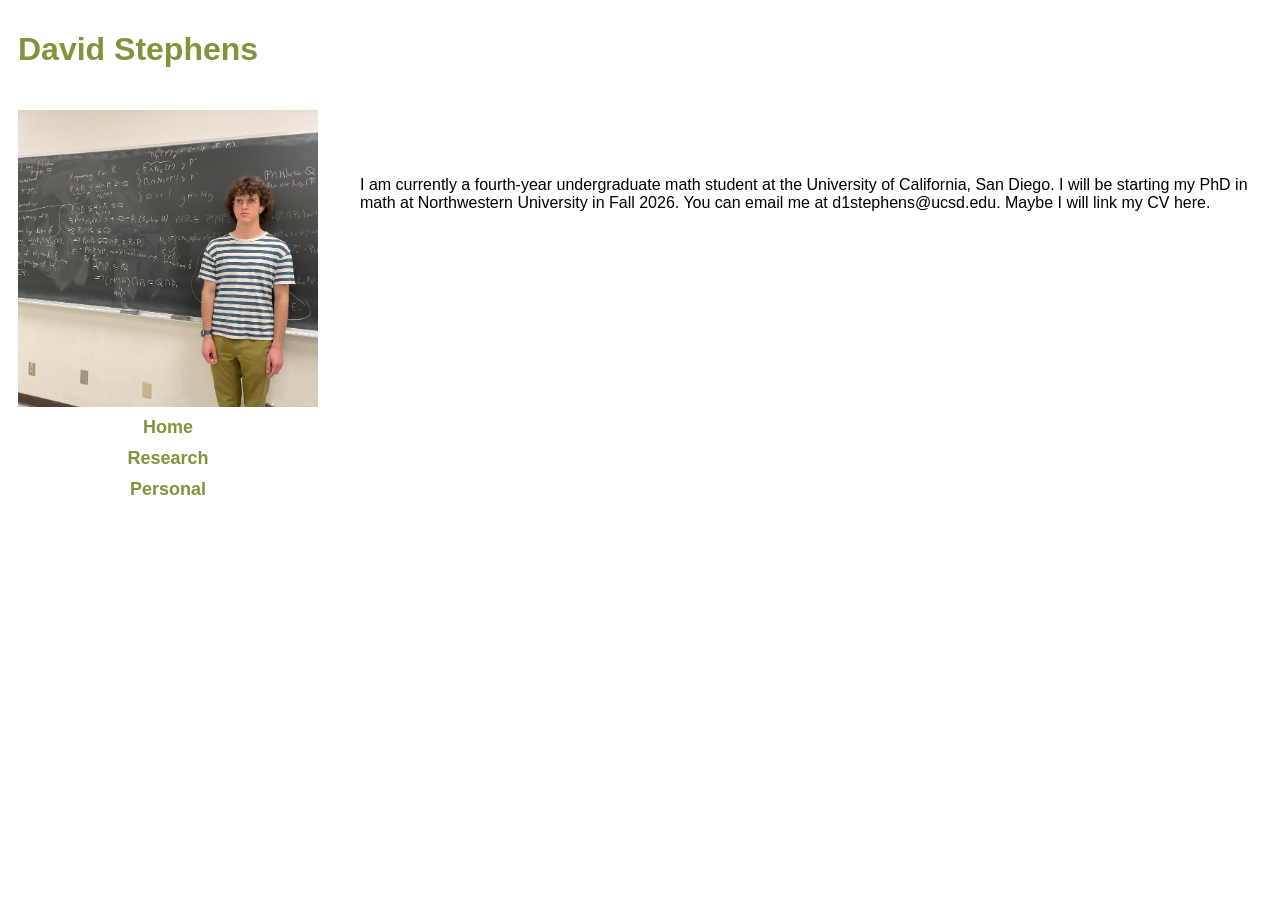
==== index.html @ 4dc67aa0 "Add files via upload" ====
<!DOCTYPE html>
<html>
    <head>
        <meta charset="utf-8">
        <meta name="viewport" content="width=device-width, initial-scale=1">
        <title>David Stephens</title>
        <link rel="stylesheet" href="styles.css">
    </head>
    <body>
        <h1 style="padding:10px;">David Stephens</h1>

        <div id="navigation-bar">
            <img src="chalkboard.png" width="300px" style="margin-bottom:10px">
            <a href="index.html" id="navigation-link">Home</a>
            <a href="research.html" id="navigation-link">Research</a>
            <a href="personal.html" id="navigation-link">Personal</a>
        </div>

        <div id="page-text">
             <p>I am currently a fourth-year undergraduate math student at the University of California, San Diego.
                I will be starting my PhD in math at Northwestern University in Fall 2026.
                You can email me at d1stephens@ucsd.edu.
                Maybe I will link my CV here.
            </p>
        </div>
    </body>
</html>
---- styles.css ----
h1 {
    color:#7f943b;
    font-family: sans-serif;
}

#navigation-link {
    color:#7f943b;
    font-family: sans-serif;
    font-weight: bold;
    text-decoration: none;
    margin-bottom: 10px;
    font-size: large;
}

#navigation-link:hover {
    color: #556328;
}

#navigation-bar {
    width: 300px;
    position: absolute;
    display : grid;
    place-items : center;
    padding : 10px;
}

#page-text {
    padding : 10px;
    font-family: sans-serif;
    position: absolute;
    top : 150px;
    left : 350px;
}

#personal-picture {
    width:300px;
    height: 300px;
    display : inline-flexbox;
    float: left;
    padding: 10px;
}

#knot-theory-book {
    width:650px;
    display : inline-flexbox;
    float: left;
    padding: 10px;
}
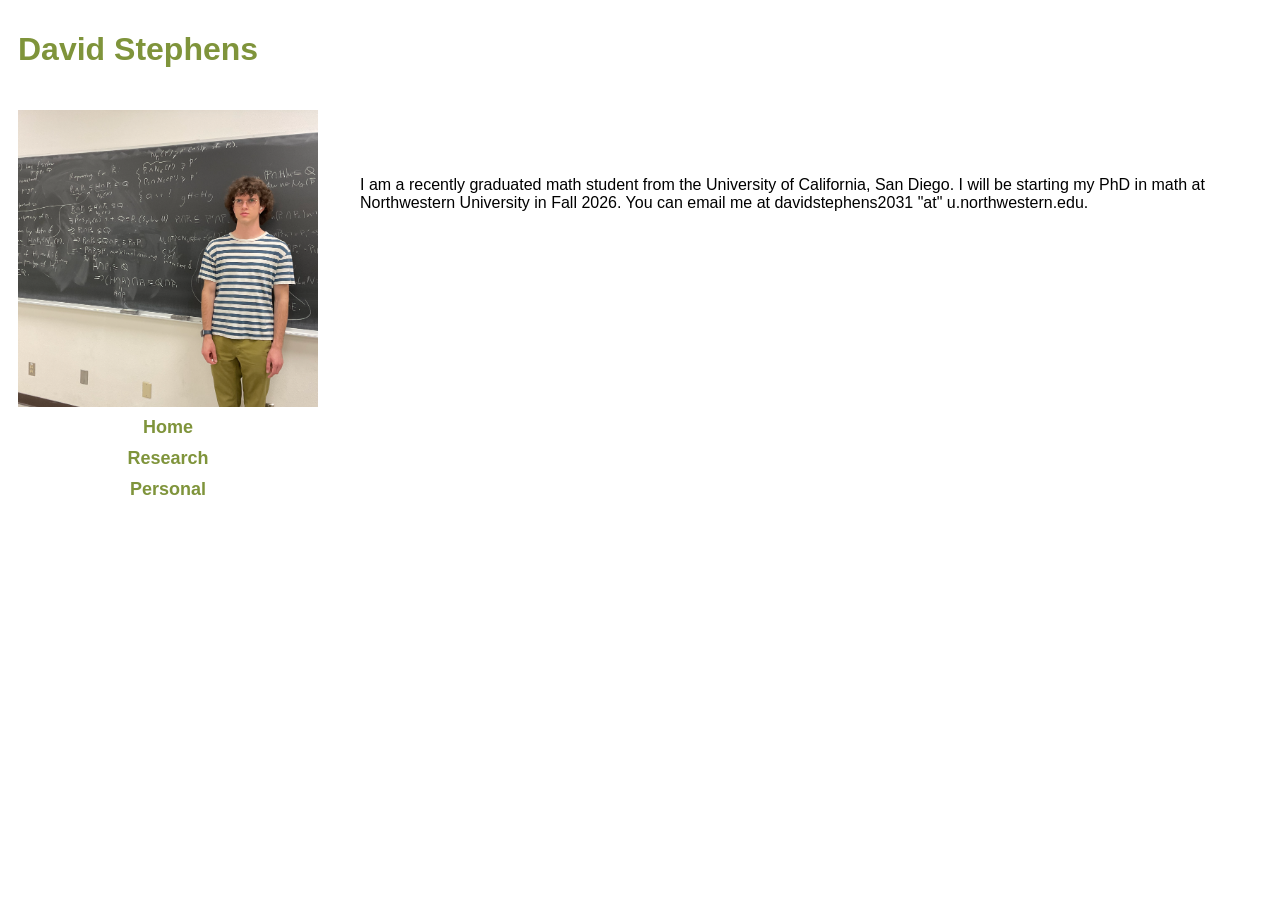
==== commit ddee6264: "Update personal information in index.html" ====
--- a/index.html
+++ b/index.html
@@ -17,11 +17,10 @@
         </div>
 
         <div id="page-text">
-             <p>I am currently a fourth-year undergraduate math student at the University of California, San Diego.
+             <p>I am a recently graduated math student from the University of California, San Diego.
                 I will be starting my PhD in math at Northwestern University in Fall 2026.
-                You can email me at d1stephens@ucsd.edu.
-                Maybe I will link my CV here.
+                You can email me at davidstephens2031 "at" u.northwestern.edu.
             </p>
         </div>
     </body>
-</html>+</html>
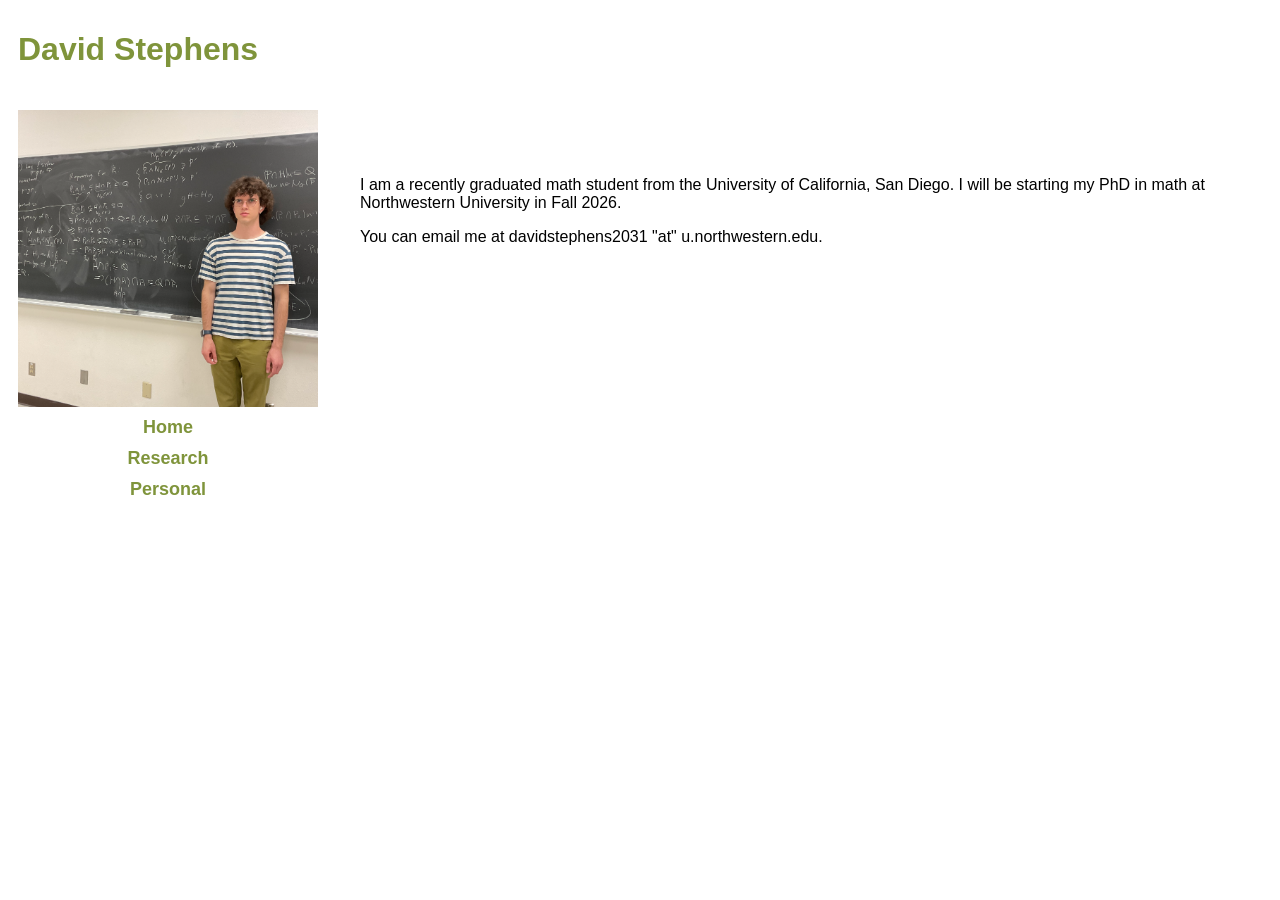
==== commit bd1e105a: "Fix email paragraph in index.html" ====
--- a/index.html
+++ b/index.html
@@ -19,7 +19,10 @@
         <div id="page-text">
              <p>I am a recently graduated math student from the University of California, San Diego.
                 I will be starting my PhD in math at Northwestern University in Fall 2026.
-                You can email me at davidstephens2031 "at" u.northwestern.edu.
+             </p>
+
+            <p>
+                 You can email me at davidstephens2031 "at" u.northwestern.edu.
             </p>
         </div>
     </body>
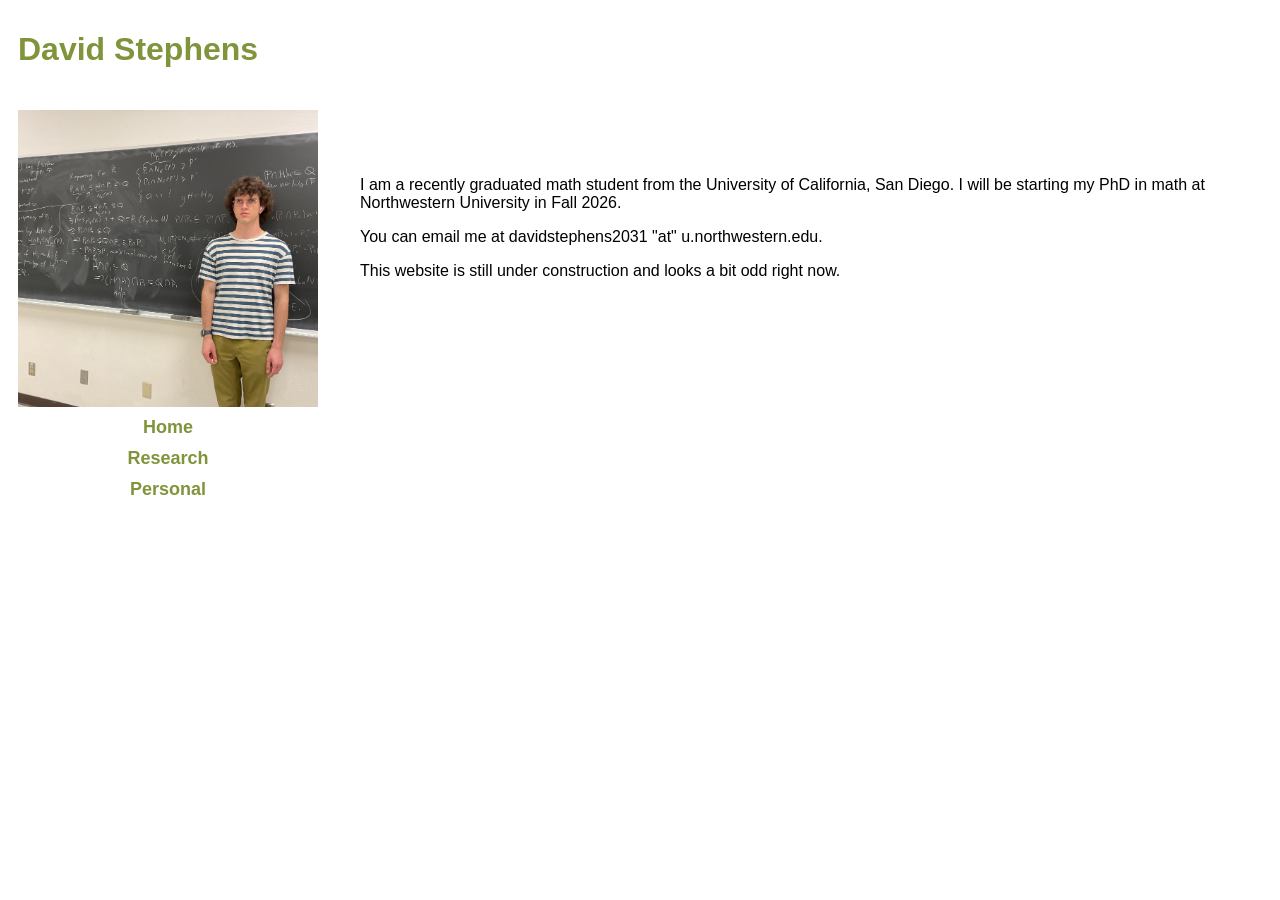
==== commit 075846f2: "Add construction notice to index.html Added a note about the website being under construction." ====
--- a/index.html
+++ b/index.html
@@ -24,6 +24,10 @@
             <p>
                  You can email me at davidstephens2031 "at" u.northwestern.edu.
             </p>
+
+            <p>
+                 This website is still under construction and looks a bit odd right now.
+            </p>
         </div>
     </body>
 </html>
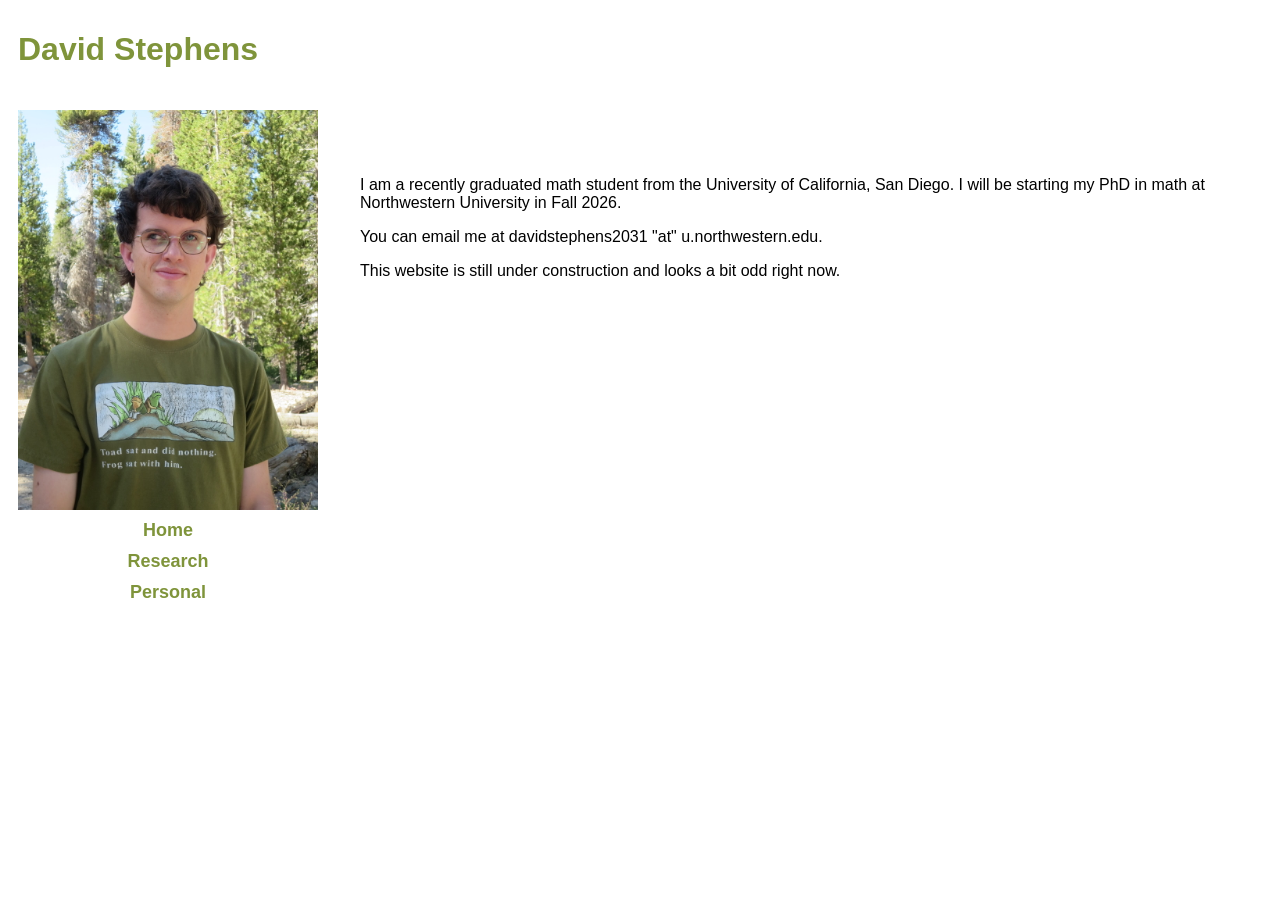
==== commit aa0058f2: "Replace chalkboard image with profile picture" ====
--- a/index.html
+++ b/index.html
@@ -10,7 +10,7 @@
         <h1 style="padding:10px;">David Stephens</h1>
 
         <div id="navigation-bar">
-            <img src="chalkboard.png" width="300px" style="margin-bottom:10px">
+            <img src="pfp.jpeg" width="300px" style="margin-bottom:10px">
             <a href="index.html" id="navigation-link">Home</a>
             <a href="research.html" id="navigation-link">Research</a>
             <a href="personal.html" id="navigation-link">Personal</a>
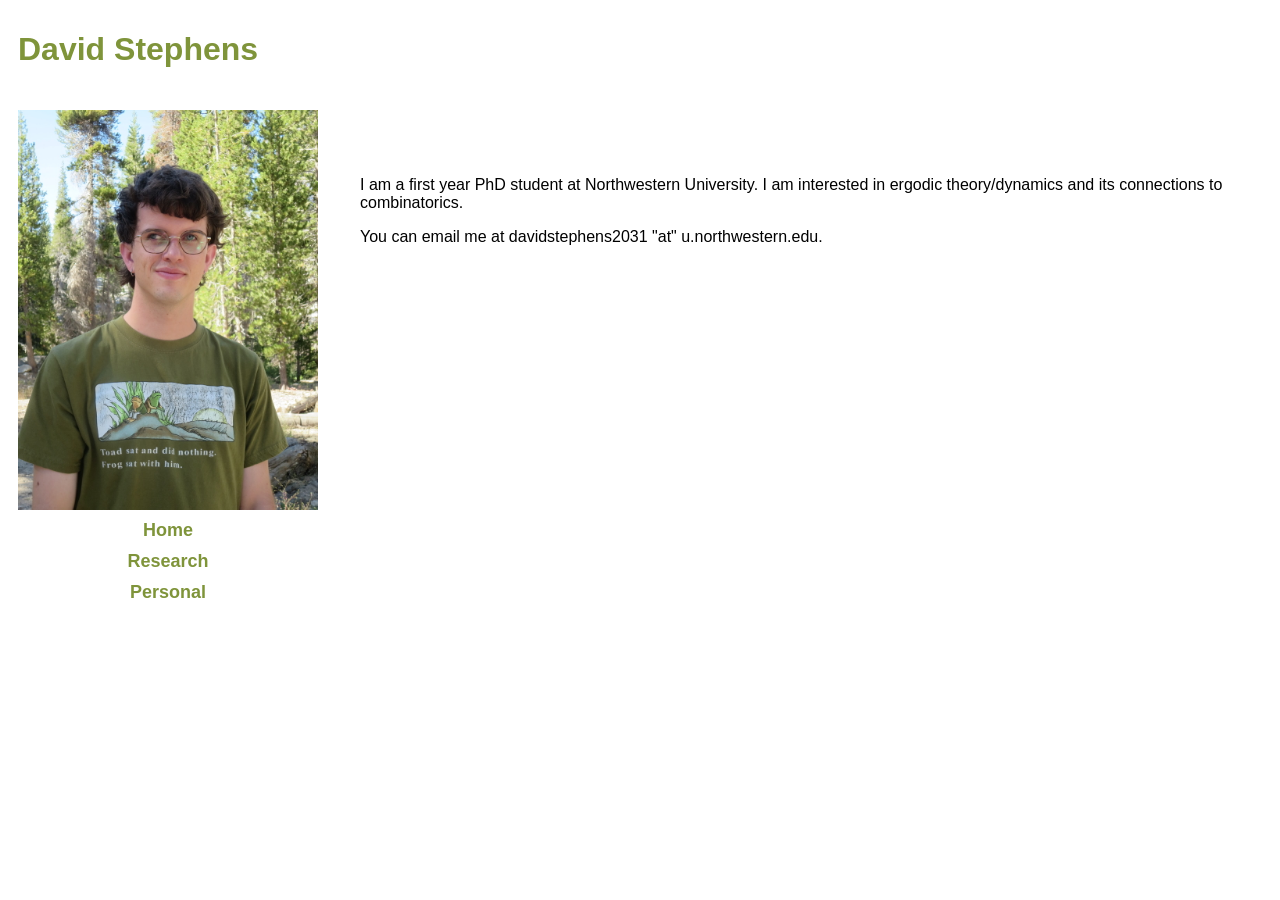
==== commit 1d02a394: "Revise personal introduction in index.html Updated personal introduction and removed construction no" ====
--- a/index.html
+++ b/index.html
@@ -17,17 +17,14 @@
         </div>
 
         <div id="page-text">
-             <p>I am a recently graduated math student from the University of California, San Diego.
-                I will be starting my PhD in math at Northwestern University in Fall 2026.
+             <p>I am a first year PhD student at Northwestern University. I am interested in ergodic theory/dynamics and its connections to combinatorics.
              </p>
-
+            
             <p>
                  You can email me at davidstephens2031 "at" u.northwestern.edu.
             </p>
 
-            <p>
-                 This website is still under construction and looks a bit odd right now.
-            </p>
+
         </div>
     </body>
 </html>
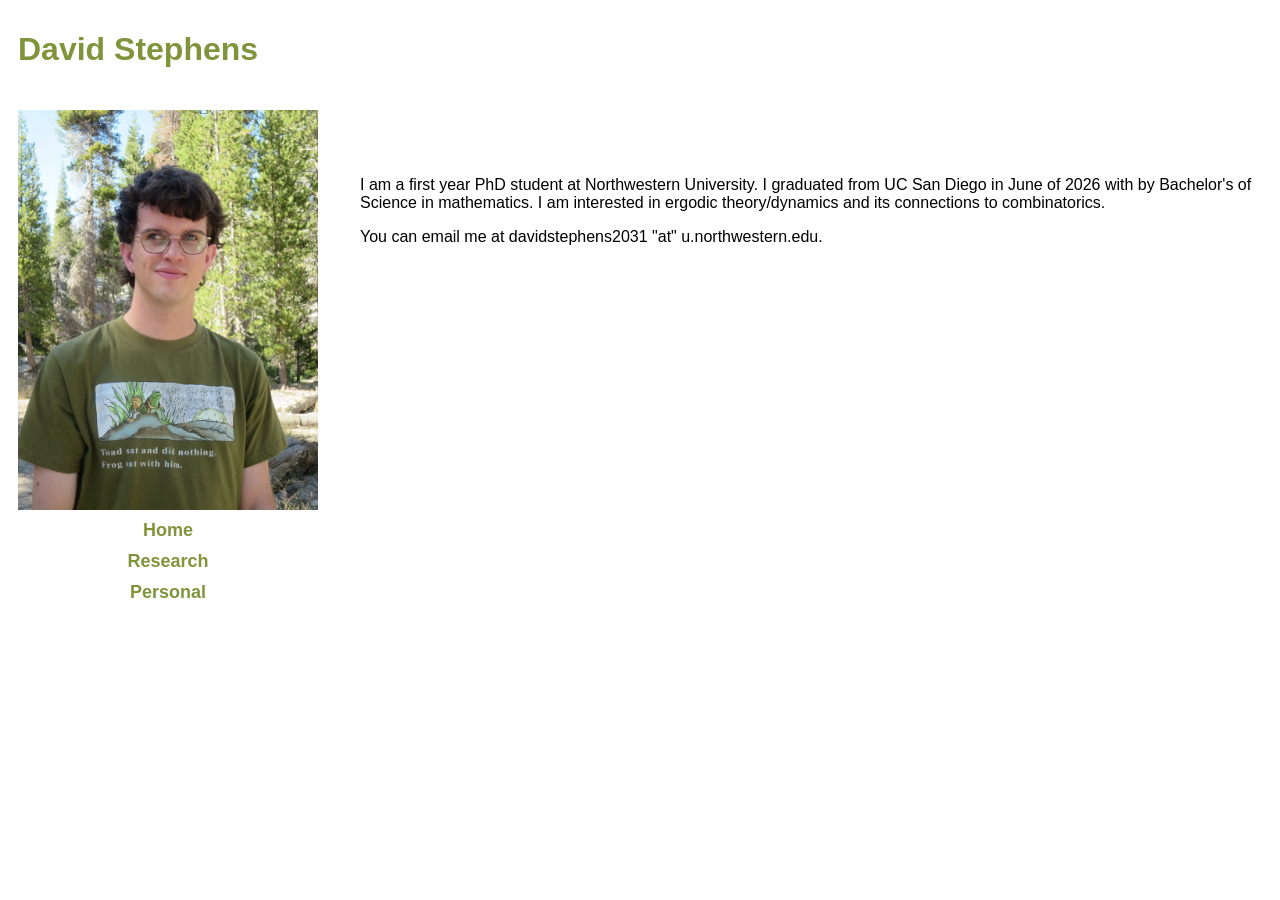
==== commit e8a64efd: "Revise introduction in index.html Updated personal introduction to reflect graduation and degree." ====
--- a/index.html
+++ b/index.html
@@ -17,7 +17,8 @@
         </div>
 
         <div id="page-text">
-             <p>I am a first year PhD student at Northwestern University. I am interested in ergodic theory/dynamics and its connections to combinatorics.
+             <p>I am a first year PhD student at Northwestern University. I graduated from UC San Diego in June of 2026 with by Bachelor's of Science in mathematics.
+                I am interested in ergodic theory/dynamics and its connections to combinatorics.
              </p>
             
             <p>
